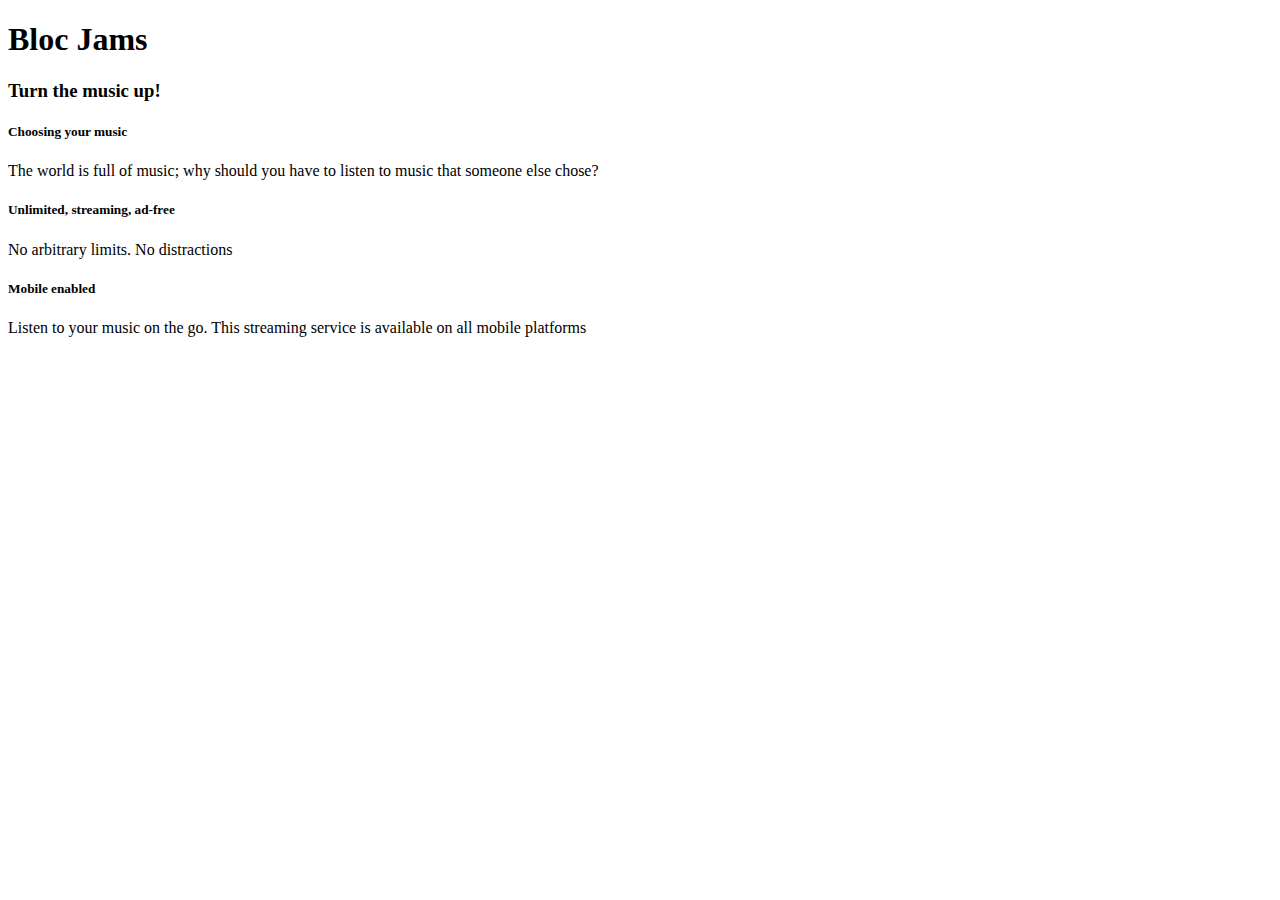
==== index.html @ 6bbf29d1 "Made some changes to index.html in the basic-html branch" ====
<!DOCTYPE html>
<html>
    <head>
        <title>Bloc Jams</title>
    </head>
    <body>
    <div><!-- navigation bar -->
        
    </div>
    <div><!-- hero content -->
        <h1>Bloc Jams</h1>
        <h3>Turn the music up!</h3>
    </div>
     <div><!-- selling points -->
        <h5>Choosing your music</h5>
         <p>The world is full of music; why should you have to listen to music that someone else chose?</p>
    </div>
        <div>
            <h5>Unlimited, streaming, ad-free</h5>
            <p>No arbitrary limits. No distractions</p>
        </div>
        <div>
            <h5>Mobile enabled</h5>
            <p>Listen to your music on the go. This streaming service is available on all mobile platforms</p>
        </div>
    </body>
</html>
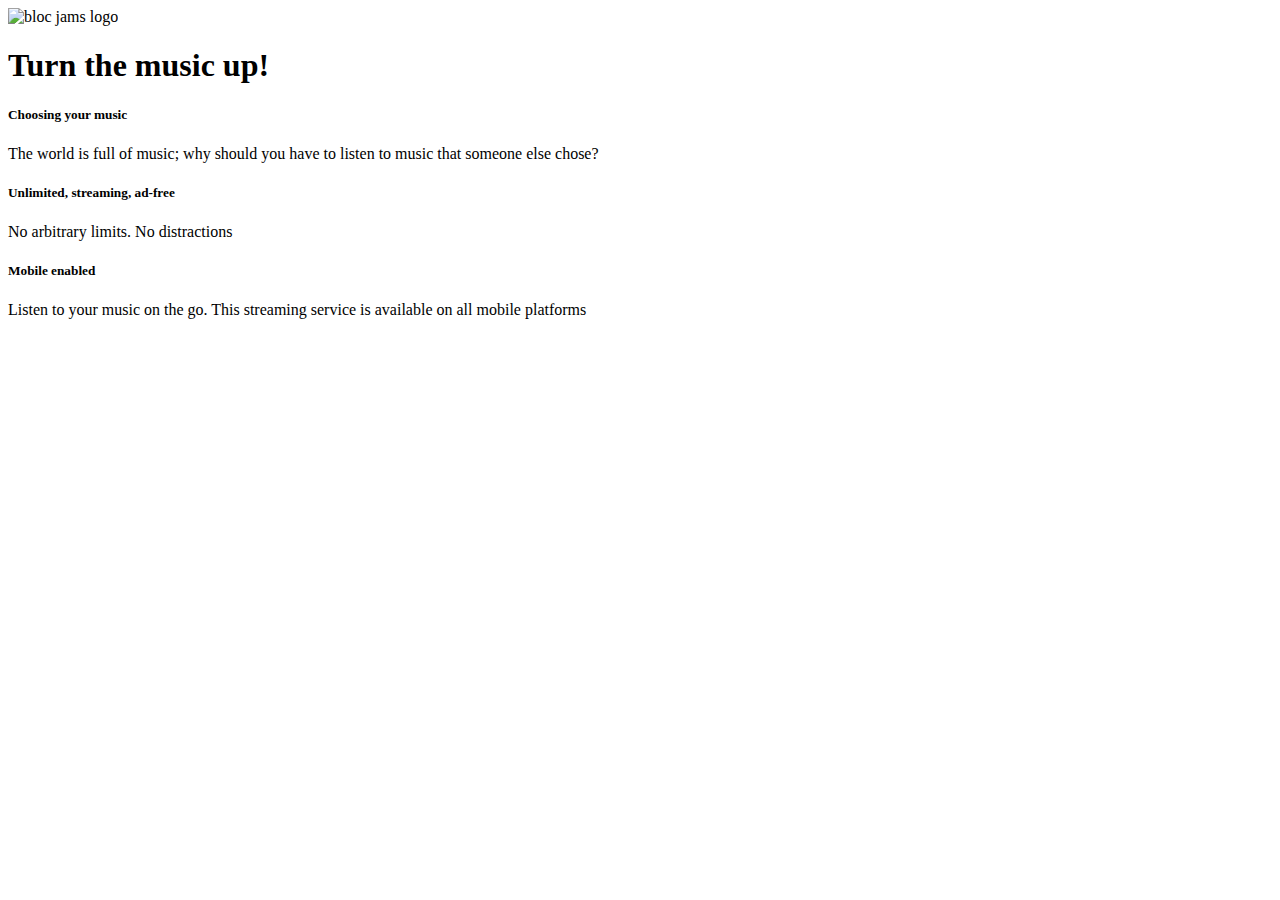
==== commit b613488b: "Merging remote to local" ====
--- a/index.html
+++ b/index.html
@@ -2,26 +2,36 @@
 <html>
     <head>
         <title>Bloc Jams</title>
+        <link rel="stylesheet" type="text/css" href="http://fonts.googleapis.com/css?family=Open+Sans:400,800,600,700,300">
+        <link rel="stylesheet" type="text/css" href="http://code.ionicframework.com/ionicons/2.0.1/css/ionicons.min.css">
+        <link rel="stylesheet" type="text/css" href="styles/normalize.css">
+        <link rel="stylesheet" type="text/css" href="styles/main.css">
     </head>
-    <body>
-    <div><!-- navigation bar -->
-        
-    </div>
-    <div><!-- hero content -->
-        <h1>Bloc Jams</h1>
-        <h3>Turn the music up!</h3>
-    </div>
-     <div><!-- selling points -->
-        <h5>Choosing your music</h5>
-         <p>The world is full of music; why should you have to listen to music that someone else chose?</p>
-    </div>
-        <div>
-            <h5>Unlimited, streaming, ad-free</h5>
-            <p>No arbitrary limits. No distractions</p>
+
+    <body class="landing">
+    <nav class="navbar"><!-- navigation bar -->
+        <img src="assets/images/bloc_jams_logo.png" alt="bloc jams logo" class="logo">
+    </nav>
+    <section class="hero-content"><!-- hero content -->
+        <h1 class="hero-title">Turn the music up!</h1>
+    </section>
+    <section class="selling-points"><!-- selling points -->
+        <div class="point">
+            <span class="ion-music-note"></span>
+        <h5 class="point-title">Choosing your music</h5>
+         <p class="point-description">The world is full of music; why should you have to listen to music that someone else chose?</p>
         </div>
-        <div>
-            <h5>Mobile enabled</h5>
-            <p>Listen to your music on the go. This streaming service is available on all mobile platforms</p>
+        <div class="point">
+            <span class="ion-radio-waves"></span>
+            <h5 class="point-title">Unlimited, streaming, ad-free</h5>
+            <p class="point-description">No arbitrary limits. No distractions</p>
+
         </div>
+       <div class="point">
+           <span class="ion-iphone"></span>
+            <h5 class="point-title">Mobile enabled</h5>
+            <p class="point-description">Listen to your music on the go. This streaming service is available on all mobile platforms</p>
+           </div>
+        </section>
     </body>
-</html>+</html>
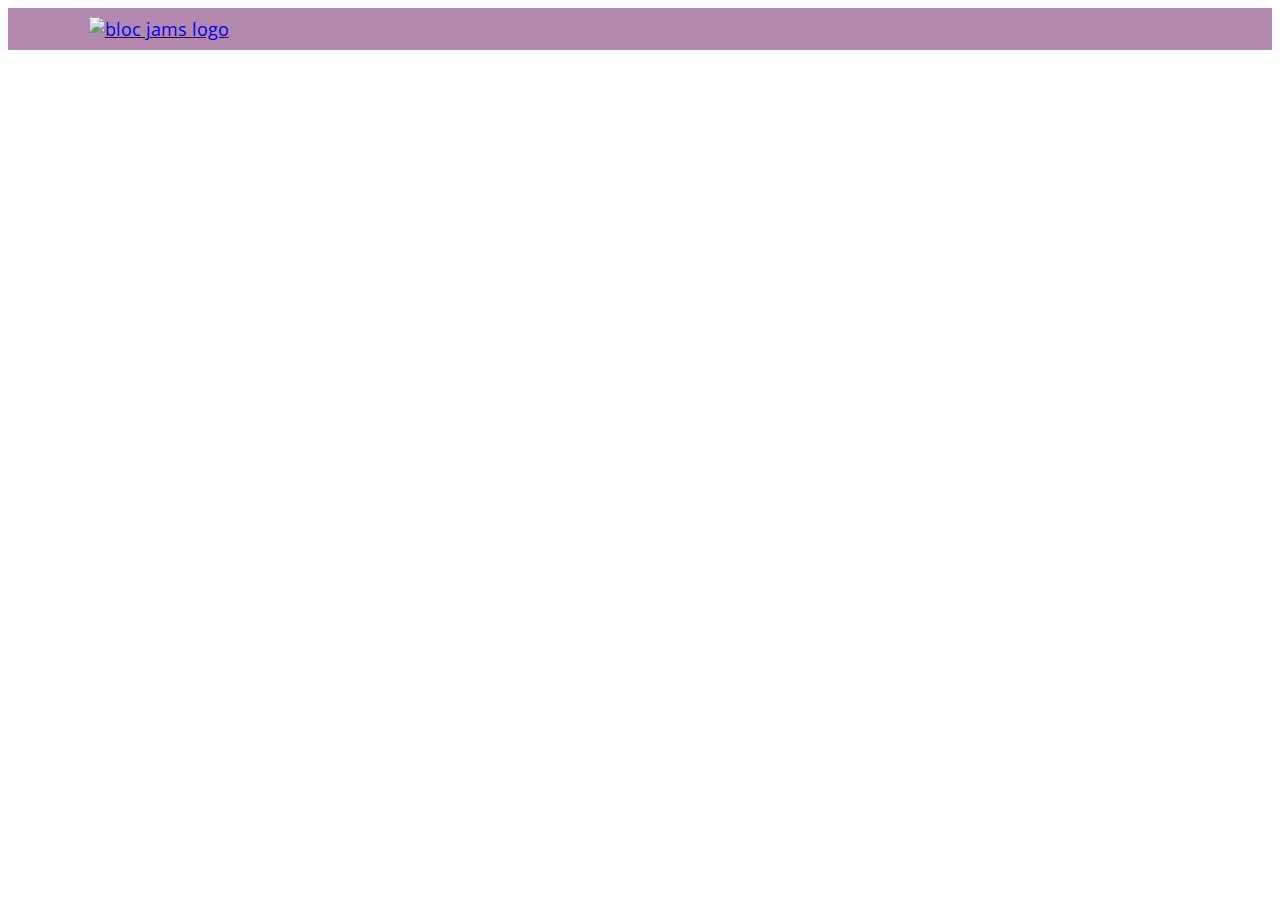
==== commit d9e29bf2: "Added collection.html with background styling and functioning links" ====
--- a/index.html
+++ b/index.html
@@ -2,36 +2,44 @@
 <html>
     <head>
         <title>Bloc Jams</title>
+        <meta name="viewport" content="width=device-width, initial-scale-1">
         <link rel="stylesheet" type="text/css" href="http://fonts.googleapis.com/css?family=Open+Sans:400,800,600,700,300">
         <link rel="stylesheet" type="text/css" href="http://code.ionicframework.com/ionicons/2.0.1/css/ionicons.min.css">
         <link rel="stylesheet" type="text/css" href="styles/normalize.css">
         <link rel="stylesheet" type="text/css" href="styles/main.css">
+        <link rel="stylesheet" type="text/css" href="styles/landing.css">
     </head>
 
     <body class="landing">
-    <nav class="navbar"><!-- navigation bar -->
-        <img src="assets/images/bloc_jams_logo.png" alt="bloc jams logo" class="logo">
+    <nav class="navbar"><!-- nav bar -->
+        <a href="index.html" class="logo"><img src="assets/images/bloc_jams_logo.png" alt="bloc jams logo" class="logo">
+        </a>
+        <div class="links-container">
+            <a href="collection.html" class="navbar-link">collection</a>
+        </div>
     </nav>
     <section class="hero-content"><!-- hero content -->
         <h1 class="hero-title">Turn the music up!</h1>
     </section>
-    <section class="selling-points"><!-- selling points -->
-        <div class="point">
+
+    <section class="selling-points container"><!-- selling points -->
+        <div class="point column third">
             <span class="ion-music-note"></span>
         <h5 class="point-title">Choosing your music</h5>
          <p class="point-description">The world is full of music; why should you have to listen to music that someone else chose?</p>
         </div>
-        <div class="point">
+        <div class="point column thrd">
             <span class="ion-radio-waves"></span>
             <h5 class="point-title">Unlimited, streaming, ad-free</h5>
             <p class="point-description">No arbitrary limits. No distractions</p>
 
         </div>
-       <div class="point">
+       <div class="point column third">
            <span class="ion-iphone"></span>
             <h5 class="point-title">Mobile enabled</h5>
             <p class="point-description">Listen to your music on the go. This streaming service is available on all mobile platforms</p>
            </div>
+
         </section>
     </body>
 </html>
--- a/styles/main.css
+++ b/styles/main.css
@@ -0,0 +1,96 @@
+*, *::before, *::after{
+    -moz-box-sizing:border-box;
+    -webkit-box-sizing:border-box;
+    box-sizing:border-box;
+}
+
+html{
+    height:100%; /*makes sure our HTML takes up 100% of the browswer window */
+    font-size:100%;
+}
+
+body{
+    font-family:"Open Sans"; /* sets our font to the "Open Sans" typeface */
+    color:white; /* sets the text color to white */
+    min-height:100%; /* says the height of the body must be, at minimum, 100% of the window */
+}
+
+.navbar{
+    position:relative;
+    padding:0.5rem;
+    background-color:rgba(101,18,95,0.5);
+    z-index:1;
+}
+
+.navbar .logo{
+    position:relative; /* positioning will be exaplined in a resource */
+    left:2rem;
+    cursor:pointer;
+}
+
+.navbar .links-container {
+    display:table;
+    position:absolute;
+    top:0;
+    right:0;
+    height:100px;
+    color:white;
+    text-decoration:none;
+}
+
+.links-container .navbar-link{
+    display:table-cell;
+    position:relative;
+    height:100%;
+    padding-left:1rem;
+    padding-right:1rem;
+    vertical-align:middle;
+    color:white;
+    font-size:0.625rem;
+    letter-spacing:0.05rem;
+    font-weight:700;
+    text-transform:uppercase;
+    text-decoration:none;
+    cursor:pointer;
+}
+
+.links-container .navbar-link:hover{
+    color:rgb(233,50,117);
+}
+
+.container{
+    margin:0 auto;
+    max-width:64rem;
+}
+
+/* Medium and small screens (640px) */
+@media (min-width: 640px){
+    html{ font-size: 112% ;}
+    
+    .column{
+        float:left;
+        padding-left:1rem;
+        padding-right:1rem;
+    }
+    
+    .column.full{ width: 100%; }
+    .column.two-thirds{ width: 66.7%; }
+    .column.half{ width: 50%; }
+    .column.third{ width: 33.3%; }
+    .column.fourth{ width: 25%; }
+    .column.flow-opposite{float: right; }
+
+/* Large screens (1024px) */
+@media (min-width:1024px){
+    html{ font-size: 120; }
+}
+
+.clearfix::before,
+.clearfix::after {
+   content: " ";
+   display: table;
+}
+
+.clearfix::after {
+   clear: both;
+}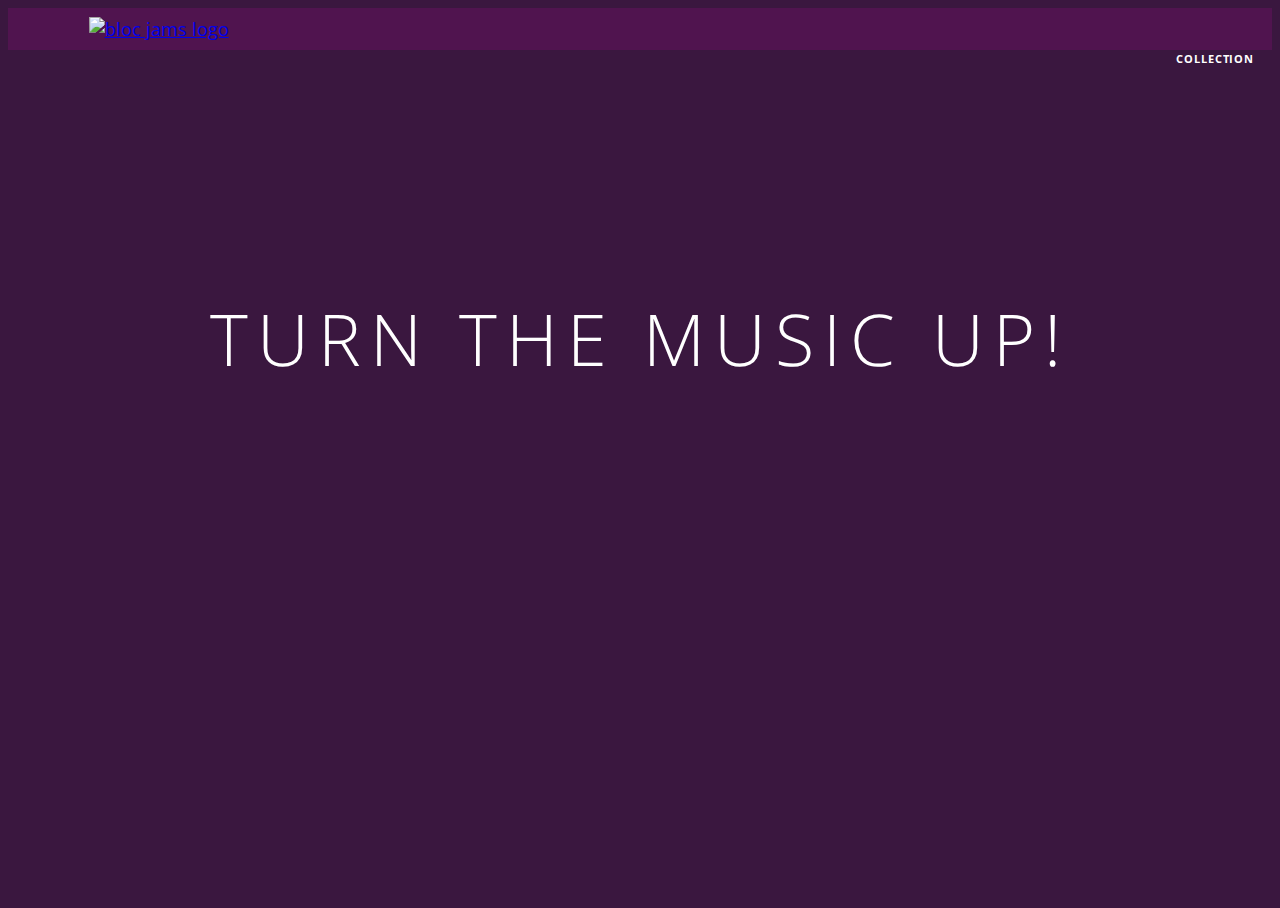
==== commit 16d0c7a0: "Completed checkpoint-16 jQuery" ====
--- a/index.html
+++ b/index.html
@@ -28,7 +28,7 @@
         <h5 class="point-title">Choosing your music</h5>
          <p class="point-description">The world is full of music; why should you have to listen to music that someone else chose?</p>
         </div>
-        <div class="point column thrd">
+        <div class="point column third">
             <span class="ion-radio-waves"></span>
             <h5 class="point-title">Unlimited, streaming, ad-free</h5>
             <p class="point-description">No arbitrary limits. No distractions</p>
@@ -41,5 +41,7 @@
            </div>
 
         </section>
+         <script src="https://code.jquery.com/jquery-2.1.3.min.js"></script>
+      <script src="scripts/landing.js"></script>
     </body>
 </html>
--- a/styles/main.css
+++ b/styles/main.css
@@ -38,6 +38,7 @@
     text-decoration:none;
 }
 
+
 .links-container .navbar-link{
     display:table-cell;
     position:relative;
@@ -61,6 +62,10 @@
 .container{
     margin:0 auto;
     max-width:64rem;
+}
+
+.container .narrow{
+    max-width: 56rem;
 }
 
 /* Medium and small screens (640px) */
--- a/styles/landing.css
+++ b/styles/landing.css
@@ -0,0 +1,57 @@
+body.landing{
+    background-color: rgb(58,23,63); /* sets the background color to an RGB value( see below) */
+}
+
+.hero-content{
+    position:relative; /* positioning will be explained in a resource */
+    min-height: 600px; /* hero content element must be at least 600 px */
+    background-image:url(../assets/images/bloc_jams_bg.jpg);
+    background-repeat:no-repeat;
+    background-position:center center;
+    background-size:cover;
+}
+
+.hero-content .hero-title{
+    position: absolute; /*positioning will be explained in a resource*/
+    top:40%; /* positioning will be explained in a resource */
+     -webkit-transform:tranlateY(50%);
+    -moz-transform:translateY(-50%);
+    -ms-transform:translateY(-50%);
+    transform:translateY(-50%);
+    width:100%; /* makes sure the title inhabits the full width of its container */
+    text-align:center; /* aligns text in the horizontal center of the element */
+    font-size:4rem; /* specifies the size of the font in root em units */
+    font-weight:300; /*makes the font thinner or lighter weight */
+    text-transform:uppercase; /*transforms the text to be all uppercase */
+    letter-spacing: 0.5rem; /*puts 0.5 root ems worth of space between each letter */
+    text-shadow: 1px 1px 0px rgb(58,23,63); /* creates a shadow underneath the text for readability over the image */
+}
+
+.selling-points{
+    position:relative;
+}
+
+.point{
+    position:relative;
+    padding:2rem;
+    text-align:center;
+    opacity:0;
+    -webkit-transform: rotate(90deg) scaleX(0.5) translateY(3rem);
+    -moz-transform: rotate(90deg) scaleX(0.5) translate(3rem);
+    transform: rotate(90deg) scaleX(0.5) translateY(3rem);
+    -webkit-transition:all 0.5s linear;
+    -moz-transform:all 0.5s linear;
+    transition:all 0.5s linear;
+    -webkit-transition-delay:0.2s;
+    -moz-transition-delay:0.2s;
+    transition-delay:0.2s;
+}
+
+.point .point-title{
+    font-size: 1.25rem;
+}
+.ion-music-note, .ion-radio-waves, .ion-iphone{
+    color:rgb(233,50,117);
+    font-size:5rem;
+}
+
